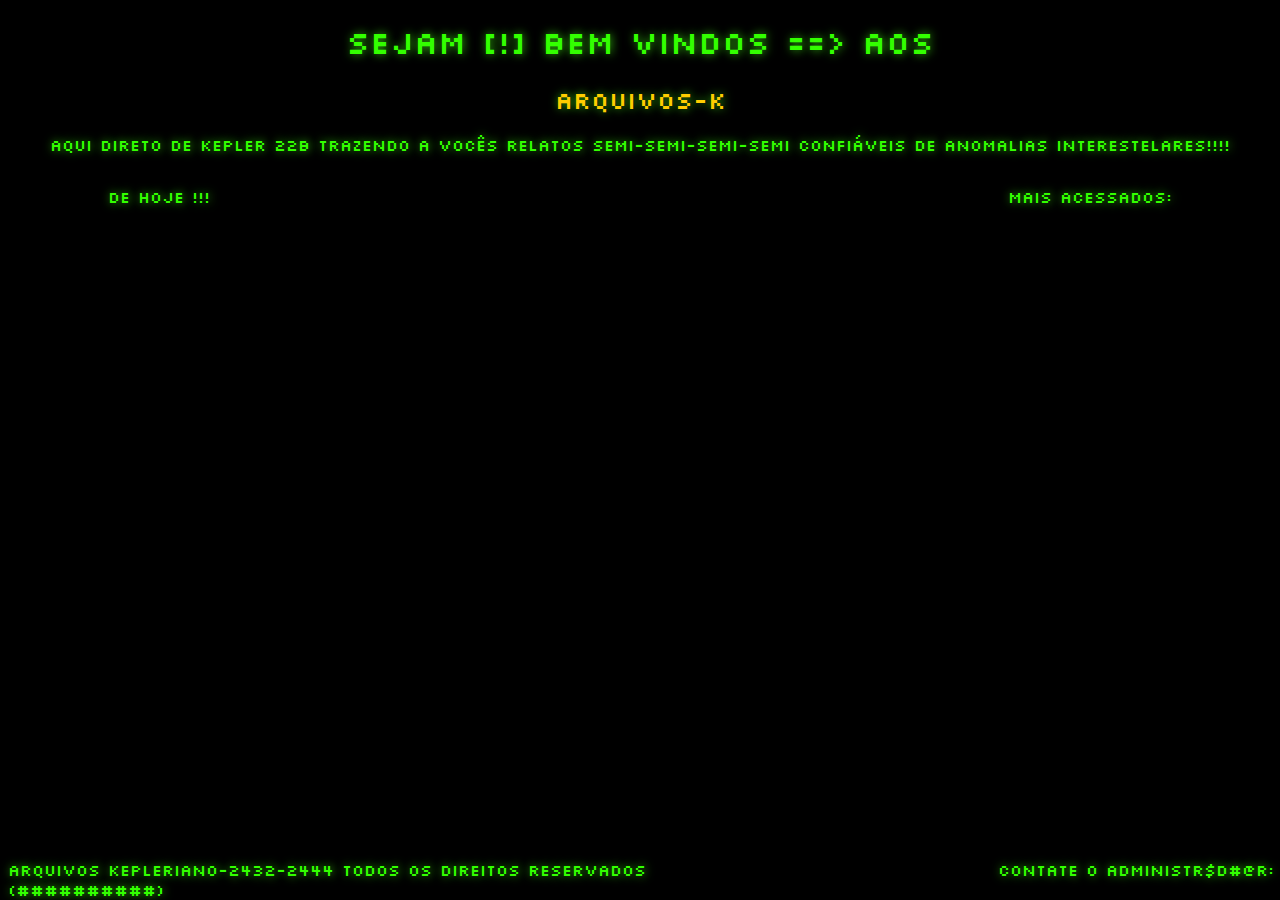
==== a ideia nova sinistra 100%/index.html @ 5685ead7 "Add files via upload" ====
<!DOCTYPE html>
<html lang="en">
<head>
    <meta charset="UTF-8">
    <meta name="viewport" content="width=device-width, initial-scale=1.0">
    <title>Os Arquivos-K</title>
    
    <link rel="stylesheet" href="style.css">
    <link rel="preconnect" href="https://fonts.googleapis.com">
<link rel="preconnect" href="https://fonts.gstatic.com" crossorigin>
<link href="https://fonts.googleapis.com/css2?family=Silkscreen:wght@400;700&display=swap" rel="stylesheet">

</head>
<body>
    <h1 id="subtitle"> Sejam [!] Bem Vindos ==> AOS </h1>
    <h2 id="title">ARQUIVOS-K</h2>
    <p id="woa"> AQUI DIRETO DE KEPLER 22B TRAZENDO A VOCÊS RELATOS SEMI-SEMI-SEMI-SEMI CONFIÁVEIS DE ANOMALIAS INTERESTELARES!!!!</p>

<div class = "boxmain"> <p id = "latest">DE HOJE !!!</p></div>

<div  class = "boxmain"><p id= "fanfavorites">MAIS ACESSADOS:</p></div>

    <footer id = footermain>ARQUIVOS KEPLERIANO-2432-2444 TODOS OS DIREITOS RESERVADOS &nbsp; &nbsp;&nbsp; &nbsp;&nbsp; &nbsp;
        &nbsp; &nbsp;&nbsp; &nbsp;&nbsp; &nbsp;&nbsp; &nbsp;&nbsp; &nbsp;&nbsp; &nbsp;&nbsp; &nbsp;&nbsp; &nbsp;&nbsp; &nbsp;&nbsp; &nbsp;&nbsp; &nbsp;CONTATE O ADMINISTR$D#@R: (##########)</footer>
  
</body>
</html>
---- a ideia nova sinistra 100%/style.css ----
@import url('https://fonts.googleapis.com/css2?family=Silkscreen:wght@400;700&display=swap');
 * {
    color:   #33ff00;
    text-shadow: 1px 0 10px #36cc10ec;
    font-family: "Silkscreen", sans-serif;
    font-weight: lighter;
  }
  #subtitle{
   
    text-align: center;
  }
  #title{
    text-align: center;
    color: #FFCC00;
    text-shadow: #ffae00ef;
    animation: colorSwitch 1s infinite;
  }
  @keyframes colorSwitch {
    0%, 49.9% {
      color: #33ff00; /* Green color */
  }
  50%, 100% {
      color: #FFCC00; /* Orange color */
  }
}
  body{
    background-color: black;
  }
  #footermain{

  position:absolute;
  bottom:0;
   
}
  #woa{
    text-align: center;
  }
  #latest{
    float: left;
    margin-left: 100px
  }
  #fanfavorites{
    float: right;
    text-align: end;
    margin-right: 100px;
  }
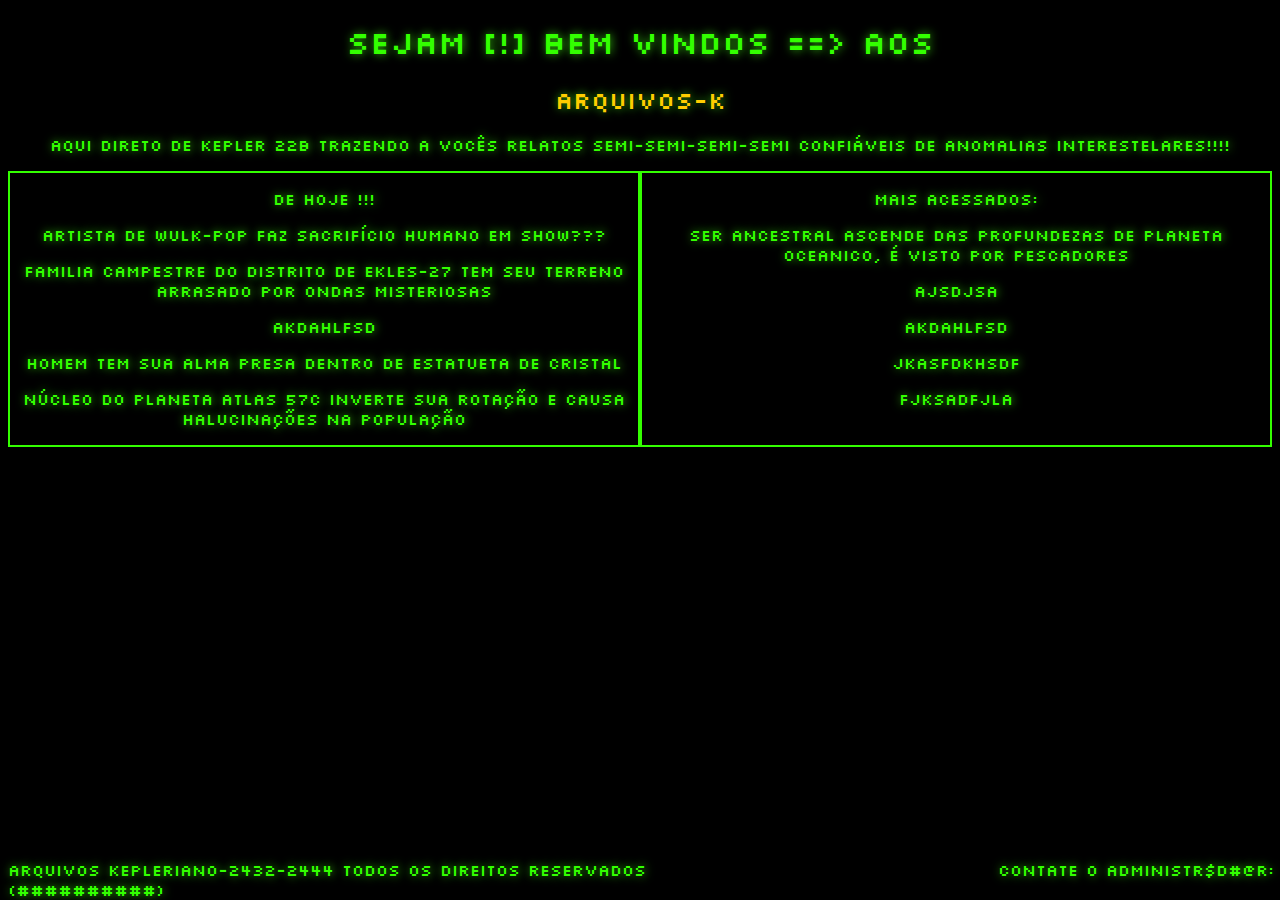
==== commit 3108fe03: "Add files via upload" ====
--- a/a ideia nova sinistra 100%/index.html
+++ b/a ideia nova sinistra 100%/index.html
@@ -12,14 +12,32 @@
 
 </head>
 <body>
-    <h1 id="subtitle"> Sejam [!] Bem Vindos ==> AOS </h1>
-    <h2 id="title">ARQUIVOS-K</h2>
-    <p id="woa"> AQUI DIRETO DE KEPLER 22B TRAZENDO A VOCÊS RELATOS SEMI-SEMI-SEMI-SEMI CONFIÁVEIS DE ANOMALIAS INTERESTELARES!!!!</p>
-
-<div class = "boxmain"> <p id = "latest">DE HOJE !!!</p></div>
-
-<div  class = "boxmain"><p id= "fanfavorites">MAIS ACESSADOS:</p></div>
-
+        <h1 id="subtitle"> Sejam [!] Bem Vindos ==> AOS </h1>
+        <h2 id="title">ARQUIVOS-K</h2>
+        <p id="woa"> AQUI DIRETO DE KEPLER 22B TRAZENDO A VOCÊS RELATOS SEMI-SEMI-SEMI-SEMI CONFIÁVEIS DE ANOMALIAS INTERESTELARES!!!!</p>
+        
+<div class = "mainbox">
+    <div class = "boxmain"> <p id = "latest">DE HOJE !!!</p> 
+        <div id ="recent">
+                <p>ARTISTA DE WULK-POP FAZ SACRIFÍCIO HUMANO EM SHOW???</p>
+                <p>FAMILIA CAMPESTRE DO DISTRITO DE EKLES-27 TEM SEU TERRENO ARRASADO POR ONDAS MISTERIOSAS</p>
+                <p>akdahlfsd</p>
+                <p>HOMEM TEM SUA ALMA PRESA DENTRO DE ESTATUETA DE CRISTAL</p>
+                <p>NÚCLEO DO PLANETA ATLAS 57C INVERTE SUA ROTAÇÃO E CAUSA HALUCINAÇÕES NA POPULAÇÃO</p>
+        </div>
+    </div>
+    
+    <div  class = "boxmain">
+        <div id ="news">
+         <p id= "fanfavorites">MAIS ACESSADOS:</p>
+                <p id = "saglande">SER ANCESTRAL ASCENDE DAS PROFUNDEZAS DE PLANETA OCEANICO, É VISTO POR PESCADORES</p>
+                <p>ajsdjsa</p>
+                <p>akdahlfsd</p>
+                <p>jkasfdkhsdf</p>
+                <p>fjksadfjla</p>
+        </div>
+    </div>
+</div>
     <footer id = footermain>ARQUIVOS KEPLERIANO-2432-2444 TODOS OS DIREITOS RESERVADOS &nbsp; &nbsp;&nbsp; &nbsp;&nbsp; &nbsp;
         &nbsp; &nbsp;&nbsp; &nbsp;&nbsp; &nbsp;&nbsp; &nbsp;&nbsp; &nbsp;&nbsp; &nbsp;&nbsp; &nbsp;&nbsp; &nbsp;&nbsp; &nbsp;&nbsp; &nbsp;&nbsp; &nbsp;CONTATE O ADMINISTR$D#@R: (##########)</footer>
   
--- a/a ideia nova sinistra 100%/style.css
+++ b/a ideia nova sinistra 100%/style.css
@@ -37,12 +37,31 @@
     text-align: center;
   }
   #latest{
-    float: left;
-    margin-left: 100px
+     text-align: center;
+    
   }
   #fanfavorites{
-    float: right;
-    text-align: end;
-    margin-right: 100px;
+ 
   }
- + 
+  .mainbox{
+    display: flex;
+   
+  }
+
+  .boxmain{
+    flex: 0.5; 
+    border: 2px solid #33ff00;
+   
+
+  }
+ 
+  #news { 
+    margin-top: 90;
+    text-align: center;
+  }
+  #recent{
+    margin-top: 90;
+    text-align: center;
+     
+  }